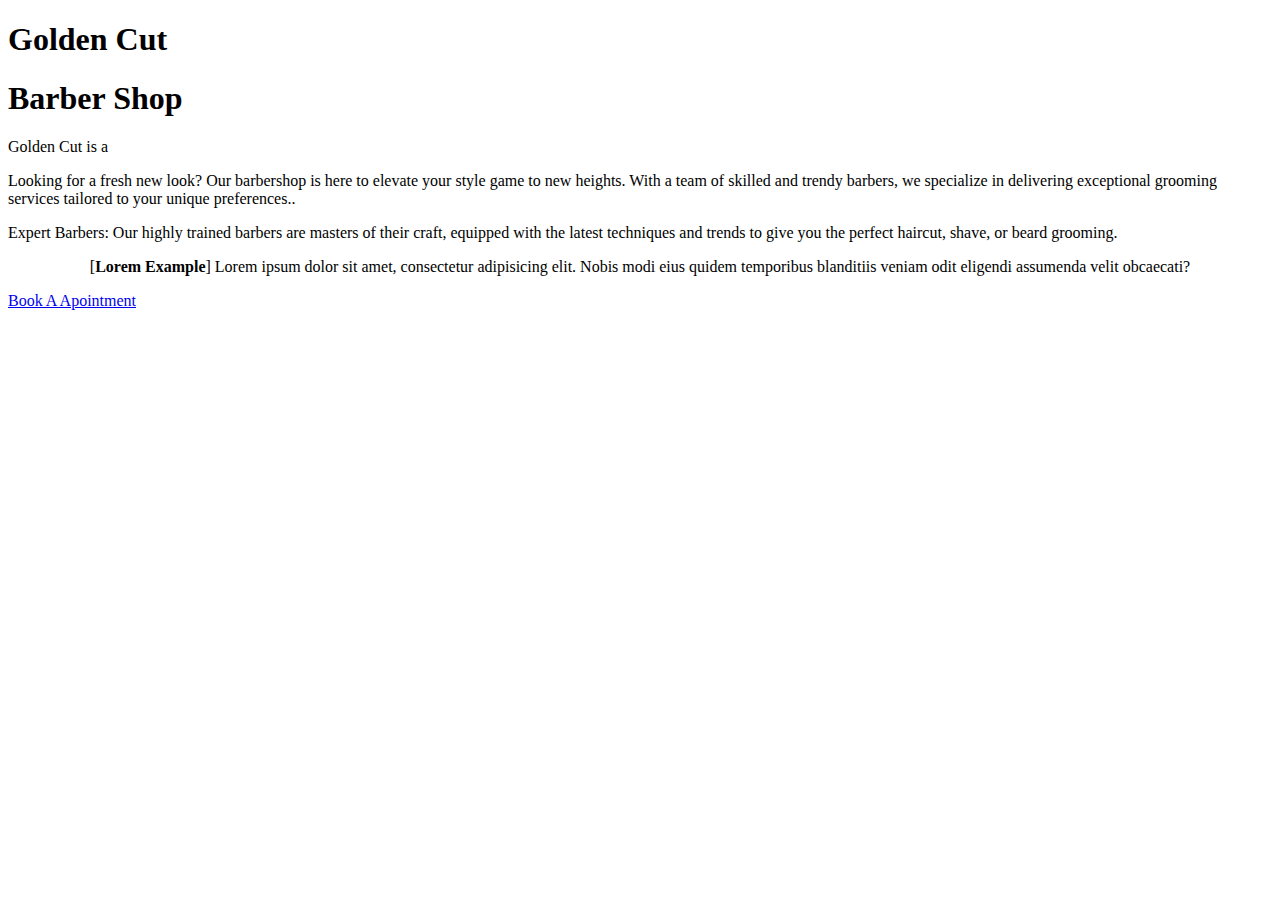
==== Index.HTML @ a8b2c4b5 "New comit" ====
<!DOCTYPE html>
<html lang="en">
  <head>
    <meta charset="UTF-8" />
    <meta name="viewport" content="width=device-width, initial-scale=1.0" />
    <title>Home Page</title>
    <link rel="stylesheet" href="CSS/style.css" type="text/css" />
  </head>
  <body>
    <!-- Headers -->
    <h1> Golden Cut </h1>

    
    <div id="titlemain">
      <!-- Headers -->
      <h1> Barber Shop </h1>

    <!-- Paragraph -->
    <p> Golden Cut is a </p>
      <!-- Paragraph -->
      <p class="left">Looking for a fresh new look? Our barbershop is here to elevate your style game to new heights.
         With a team of skilled and trendy barbers, we specialize in delivering exceptional grooming services tailored to your unique preferences..</p>
    </div>

    <!-- Lorem Example -->
    <p>
        Expert Barbers: Our highly trained barbers are masters of their craft, equipped with the latest techniques and trends to give you the perfect haircut, shave, or beard grooming.
      <!-- Lorem Example -->
      <div1>
    <p style="text-align: center;">
      [<b>Lorem Example</b>] Lorem ipsum dolor sit amet, consectetur adipisicing
      elit. Nobis modi eius quidem temporibus blanditiis veniam odit eligendi
      assumenda velit obcaecati?
    </p>
</div>

    <!-- Link to following page -->
    <div>
    <div id="links">
      <a
        href="https://supedoj-expert-yodel-wr9qqp7j9vvf56vw-5500.preview.app.github.dev/page2.html"
        target="_parent"
        >Book A Apointment</a
      >
    </div>
  </body>
</html>
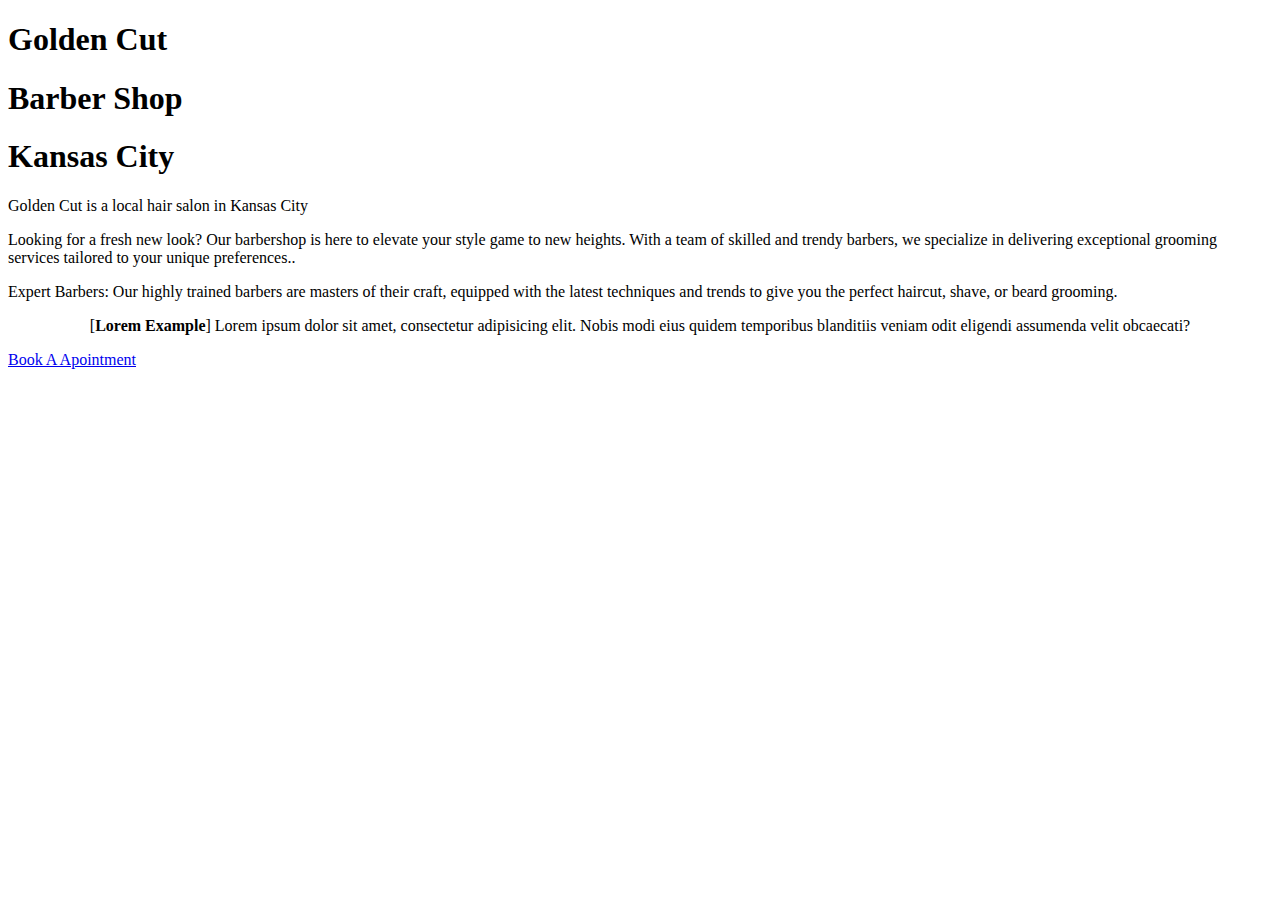
==== commit a20757a8: "NEW" ====
--- a/Index.HTML
+++ b/Index.HTML
@@ -10,13 +10,15 @@
     <!-- Headers -->
     <h1> Golden Cut </h1>
 
-    
     <div id="titlemain">
       <!-- Headers -->
       <h1> Barber Shop </h1>
+      <div id="titlemain">
+        <!-- Headers -->
+        <h1> Kansas City </h1>
 
     <!-- Paragraph -->
-    <p> Golden Cut is a </p>
+    <p> Golden Cut is a local hair salon in Kansas City </p>
       <!-- Paragraph -->
       <p class="left">Looking for a fresh new look? Our barbershop is here to elevate your style game to new heights.
          With a team of skilled and trendy barbers, we specialize in delivering exceptional grooming services tailored to your unique preferences..</p>
